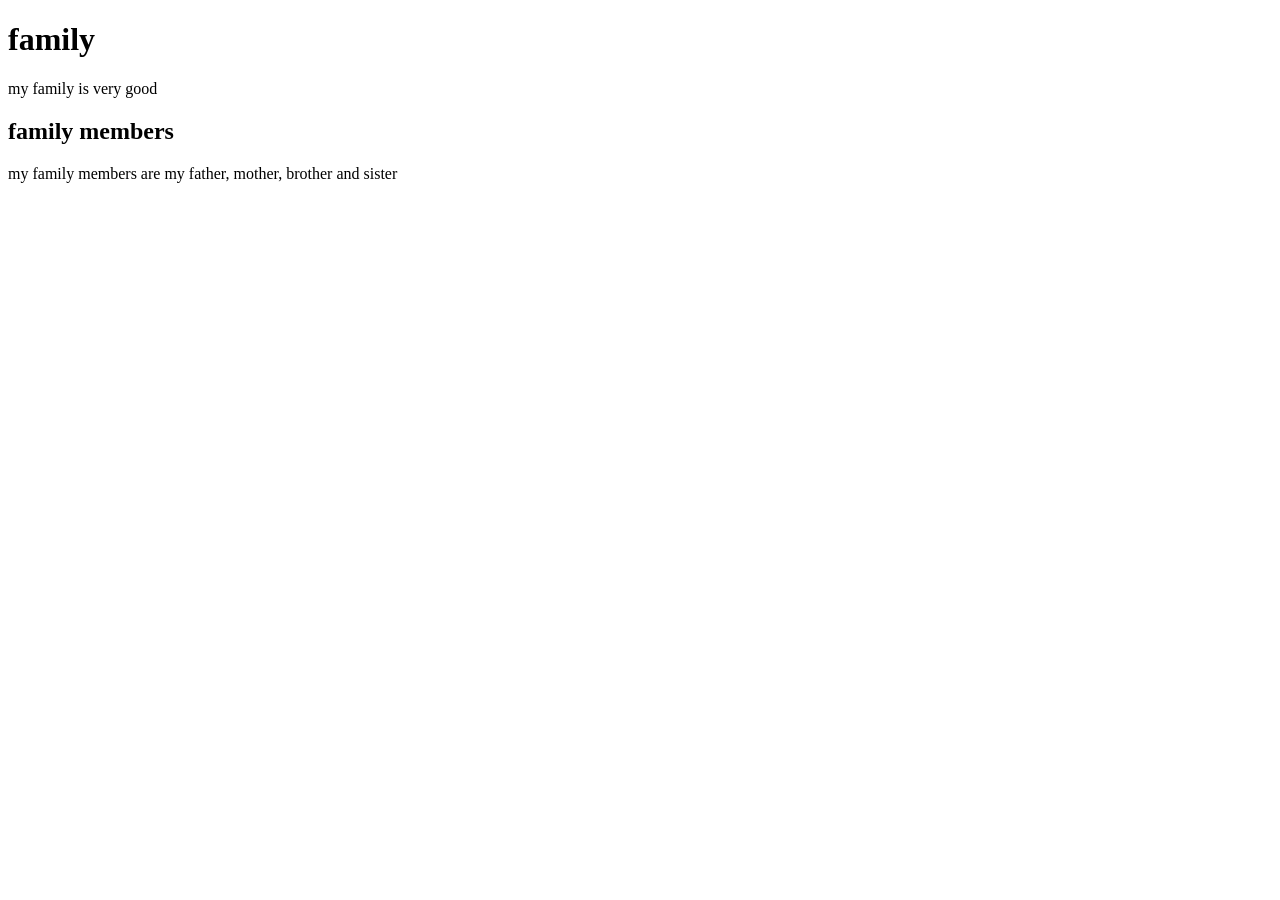
==== family.html @ f723643d "updating files" ====
<!DOCTYPE html>
<html lang="en">
<head>
    <meta charset="UTF-8">
    <meta name="viewport" content="width=device-width, initial-scale=1.0">
    <title>Document</title>
</head>
<body>

</body>
</html>
<h1>family</h1> 
<p1>my family is very good</p1>
<h2>family members</h2>
<p2>my family members are my father, mother, brother and sister</p2>
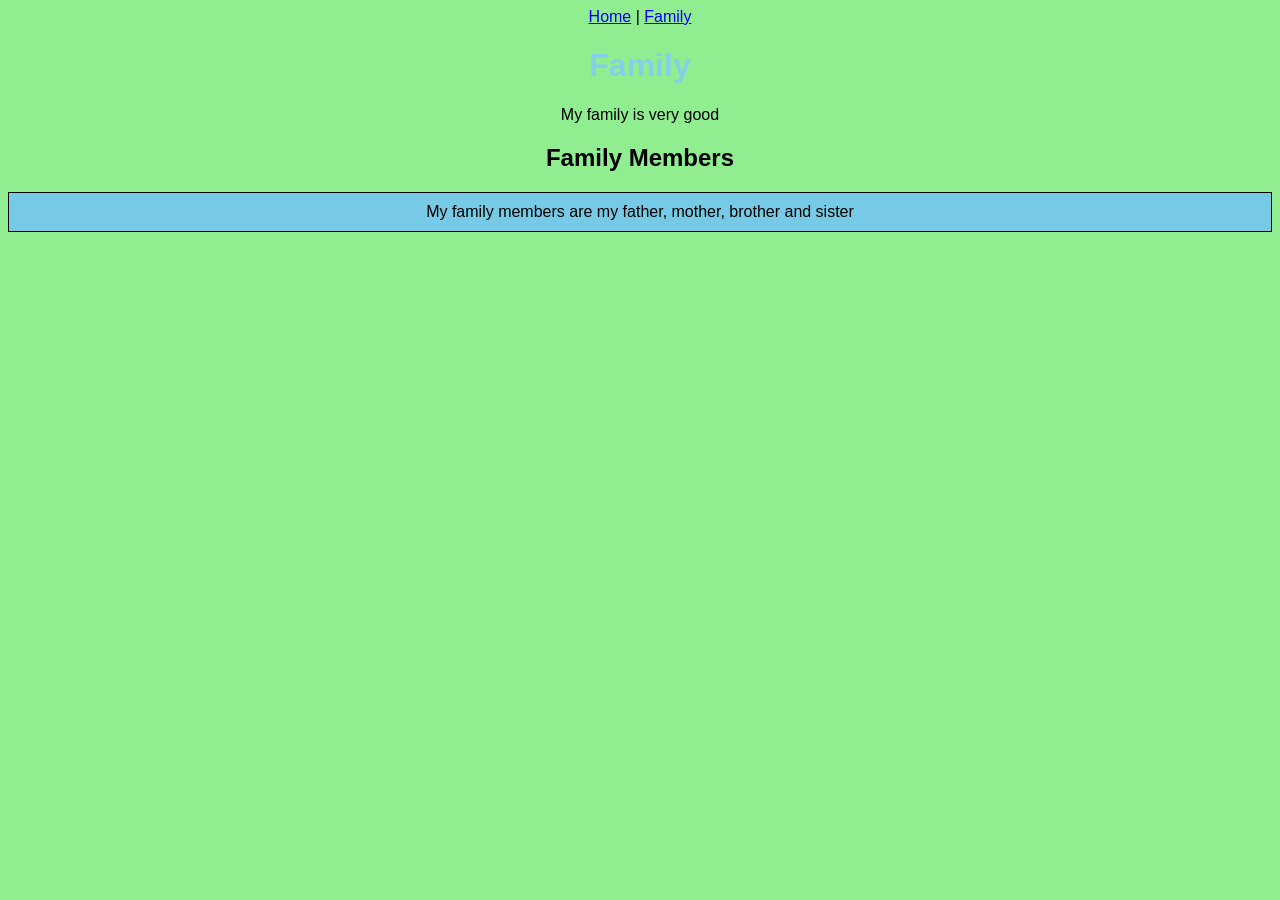
==== commit 93f73b0f: "file organisation" ====
--- a/family.html
+++ b/family.html
@@ -3,13 +3,17 @@
 <head>
     <meta charset="UTF-8">
     <meta name="viewport" content="width=device-width, initial-scale=1.0">
-    <title>Document</title>
+    <title>Family</title>
+    <link rel="stylesheet" href="css/family.css">
 </head>
 <body>
-
+    <nav>
+        <a href="index.html">Home</a> |
+        <a href="family.html">Family</a>
+    </nav>
+    <h1>Family</h1>
+    <p>My family is very good</p>
+    <h2>Family Members</h2>
+    <p class="family-members">My family members are my father, mother, brother and sister</p>
 </body>
 </html>
-<h1>family</h1> 
-<p1>my family is very good</p1>
-<h2>family members</h2>
-<p2>my family members are my father, mother, brother and sister</p2>
--- a/css/family.css
+++ b/css/family.css
@@ -0,0 +1,24 @@
+nav {
+    margin-bottom: 20px;
+}
+
+body {
+    background-color: lightgreen;
+    text-align: center;
+    font-family: Arial, sans-serif;
+}
+
+h1 {
+    color: skyblue;
+}
+
+p {
+    font-size: 16px;
+}
+
+.family-members {
+    list-style-type: square;
+    border: 1px solid black;
+    padding: 10px;
+    background-color: rgb(119, 202, 229);
+}
